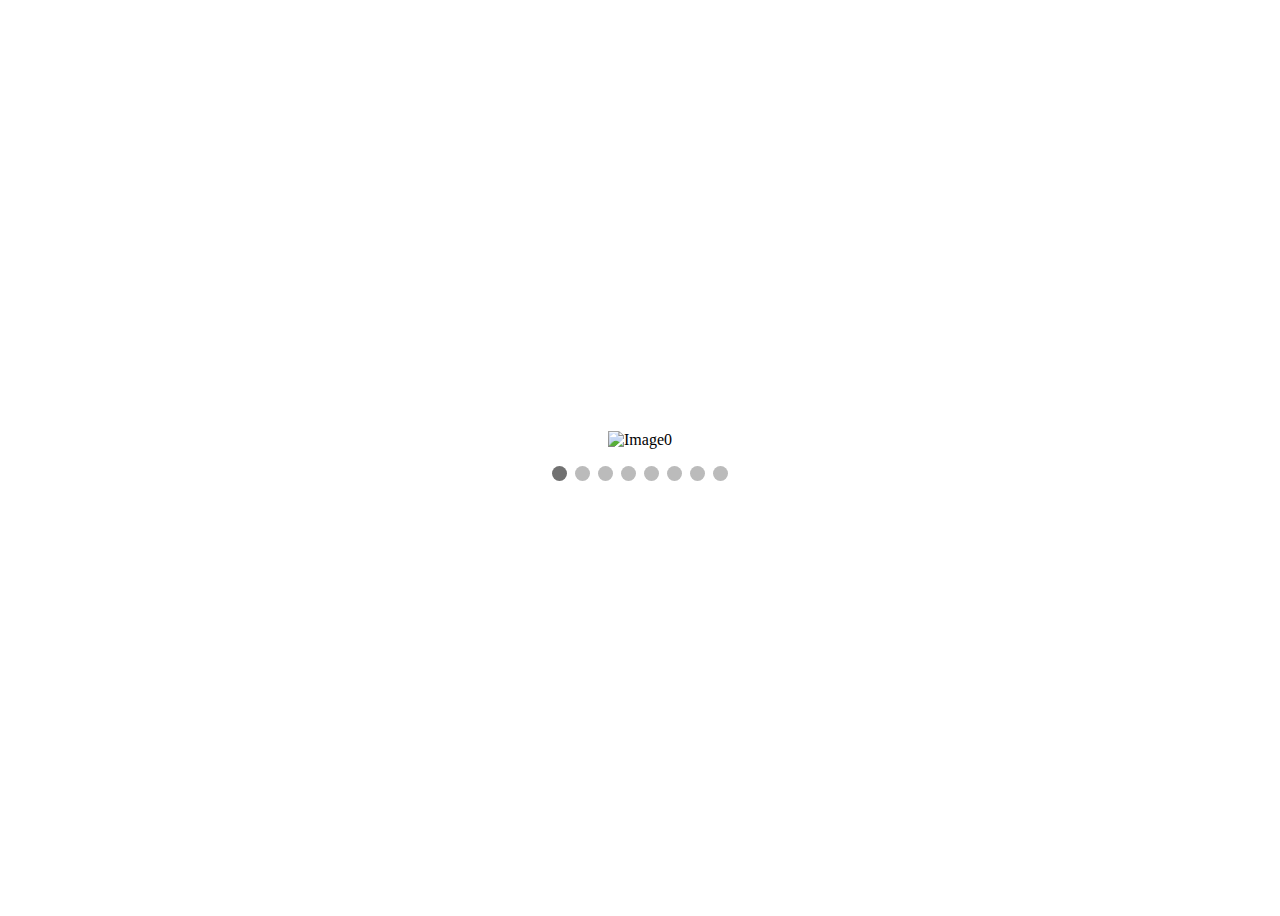
==== Project6- ImageCarousel/index.html @ 3315091d "Add files via upload" ====
<!DOCTYPE html>
<html lang="en">
  <head>
    <meta charset="UTF-8" />
    <meta http-equiv="X-UA-Compatible" content="IE=edge" />
    <meta name="viewport" content="width=device-width, initial-scale=1.0" />
    <title>Image Slider</title>
    <link
      rel="stylesheet"
      href="https://cdnjs.cloudflare.com/ajax/libs/font-awesome/6.2.1/css/all.min.css"
    />
    <link rel="stylesheet" href="style.css" />
  </head>
  <body>
    <div class="container">
      <div class="image fade">
        <img src="/images/Lam0.jpg" alt="Image0" width="100%" />
      </div>
      <div class="image fade">
        <img src="/images/Lam1.jpg" alt="Image1" width="100%" />
      </div>
      <div class="image fade">
        <img src="/images/Lam2.jpg" alt="Image2" width="100%" />
      </div>
      <div class="image fade">
        <img src="/images/Lam3.jpg" alt="Image3" width="100%" />
      </div>
      <div class="image fade">
        <img src="/images/Lam4.jpg" alt="Image4" width="100%" />
      </div>
      <div class="image fade">
        <img src="/images/Lam5.jpg" alt="Image5" width="100%" />
      </div>
      <div class="image fade">
        <img src="/images/Lam6.jpg" alt="Image6" width="100%" />
      </div>
      <div class="image fade">
        <img src="/images/Lam7.jpg" alt="Image7" width="100%" />
      </div>
      <i
        id="prev"
        onclick="show_image(-1)"
        class="fa-solid fa-chevron-left"
      ></i>
      <i
        id="next"
        onclick="show_image(1)"
        class="fa-solid fa-chevron-right"
      ></i>
      <div class="dots">
        <span class="dot"></span>
        <span class="dot"></span>
        <span class="dot"></span>
        <span class="dot"></span>
        <span class="dot"></span>
        <span class="dot"></span>
        <span class="dot"></span>
        <span class="dot"></span>
      </div>
    </div>
    <script src="script.js"></script>
  </body>
</html>
---- Project6- ImageCarousel/style.css ----
.container{
    width: 70%;
    height: 100vh;
    margin: auto;
    display: flex;
    justify-content: center;
    align-items: center;
    flex-direction: column;
    position: relative;
}

.image{
    display: none;
}

#prev{
    position: absolute;
    color: white;
    top: 43%;
    left: 0;
    cursor: pointer;
    padding: 16px;
    font-weight: bold;
    font-size: 1rem;
    transition: 0.6s ease;
    border-radius: 0 3px 3px 0;
    user-select: none;
}

#next{
    position: absolute;
    color: white;
    top: 43%;
    right: 0;
    cursor: pointer;
    padding: 16px;
    font-weight: bold;
    font-size: 1rem;
    transition: 0.6s ease;
    border-radius: 0 3px 3px 0;
    user-select: none;
}

#prev:hover, #next:hover{
    background-color: rgba(0,0,0,0.5);
}

.dots{
    text-align: center;
    margin-top: 2%;
}

.dot{
    display: inline-block;
    height: 15px;
    width: 15px;
    margin: 0 2px;
    background-color: #bbb;
    border-radius: 50%;
    /* transition from one do to the next */
    transition: background-color 0.6s ease;
  }

.active{
    background-color: #717171;
}

.fade{
    animation: fade 1.5s;
}

@keyframes fade{
    from {opacity: .4}
    to {opacity: 1}
}

@media(max-width:768px){
    .container{
        width: 100%;
    }
}
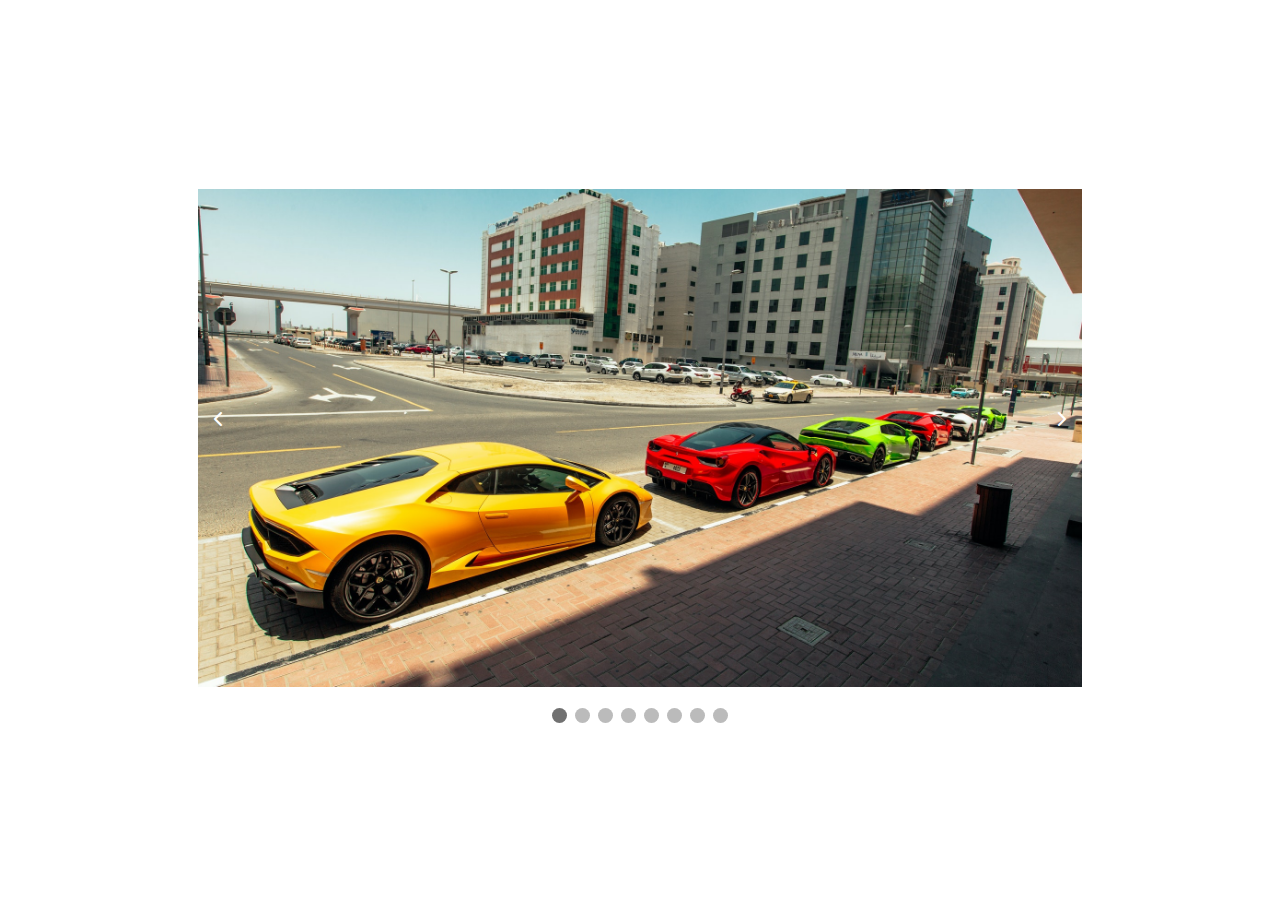
==== commit 9f954283: "Update index.html" ====
--- a/Project6- ImageCarousel/index.html
+++ b/Project6- ImageCarousel/index.html
@@ -14,28 +14,28 @@
   <body>
     <div class="container">
       <div class="image fade">
-        <img src="/images/Lam0.jpg" alt="Image0" width="100%" />
+        <img src="images/Lam0.jpg" alt="Image0" width="100%" />
       </div>
       <div class="image fade">
-        <img src="/images/Lam1.jpg" alt="Image1" width="100%" />
+        <img src="images/Lam1.jpg" alt="Image1" width="100%" />
       </div>
       <div class="image fade">
-        <img src="/images/Lam2.jpg" alt="Image2" width="100%" />
+        <img src="images/Lam2.jpg" alt="Image2" width="100%" />
       </div>
       <div class="image fade">
-        <img src="/images/Lam3.jpg" alt="Image3" width="100%" />
+        <img src="images/Lam3.jpg" alt="Image3" width="100%" />
       </div>
       <div class="image fade">
-        <img src="/images/Lam4.jpg" alt="Image4" width="100%" />
+        <img src="images/Lam4.jpg" alt="Image4" width="100%" />
       </div>
       <div class="image fade">
-        <img src="/images/Lam5.jpg" alt="Image5" width="100%" />
+        <img src="images/Lam5.jpg" alt="Image5" width="100%" />
       </div>
       <div class="image fade">
-        <img src="/images/Lam6.jpg" alt="Image6" width="100%" />
+        <img src="images/Lam6.jpg" alt="Image6" width="100%" />
       </div>
       <div class="image fade">
-        <img src="/images/Lam7.jpg" alt="Image7" width="100%" />
+        <img src="images/Lam7.jpg" alt="Image7" width="100%" />
       </div>
       <i
         id="prev"
